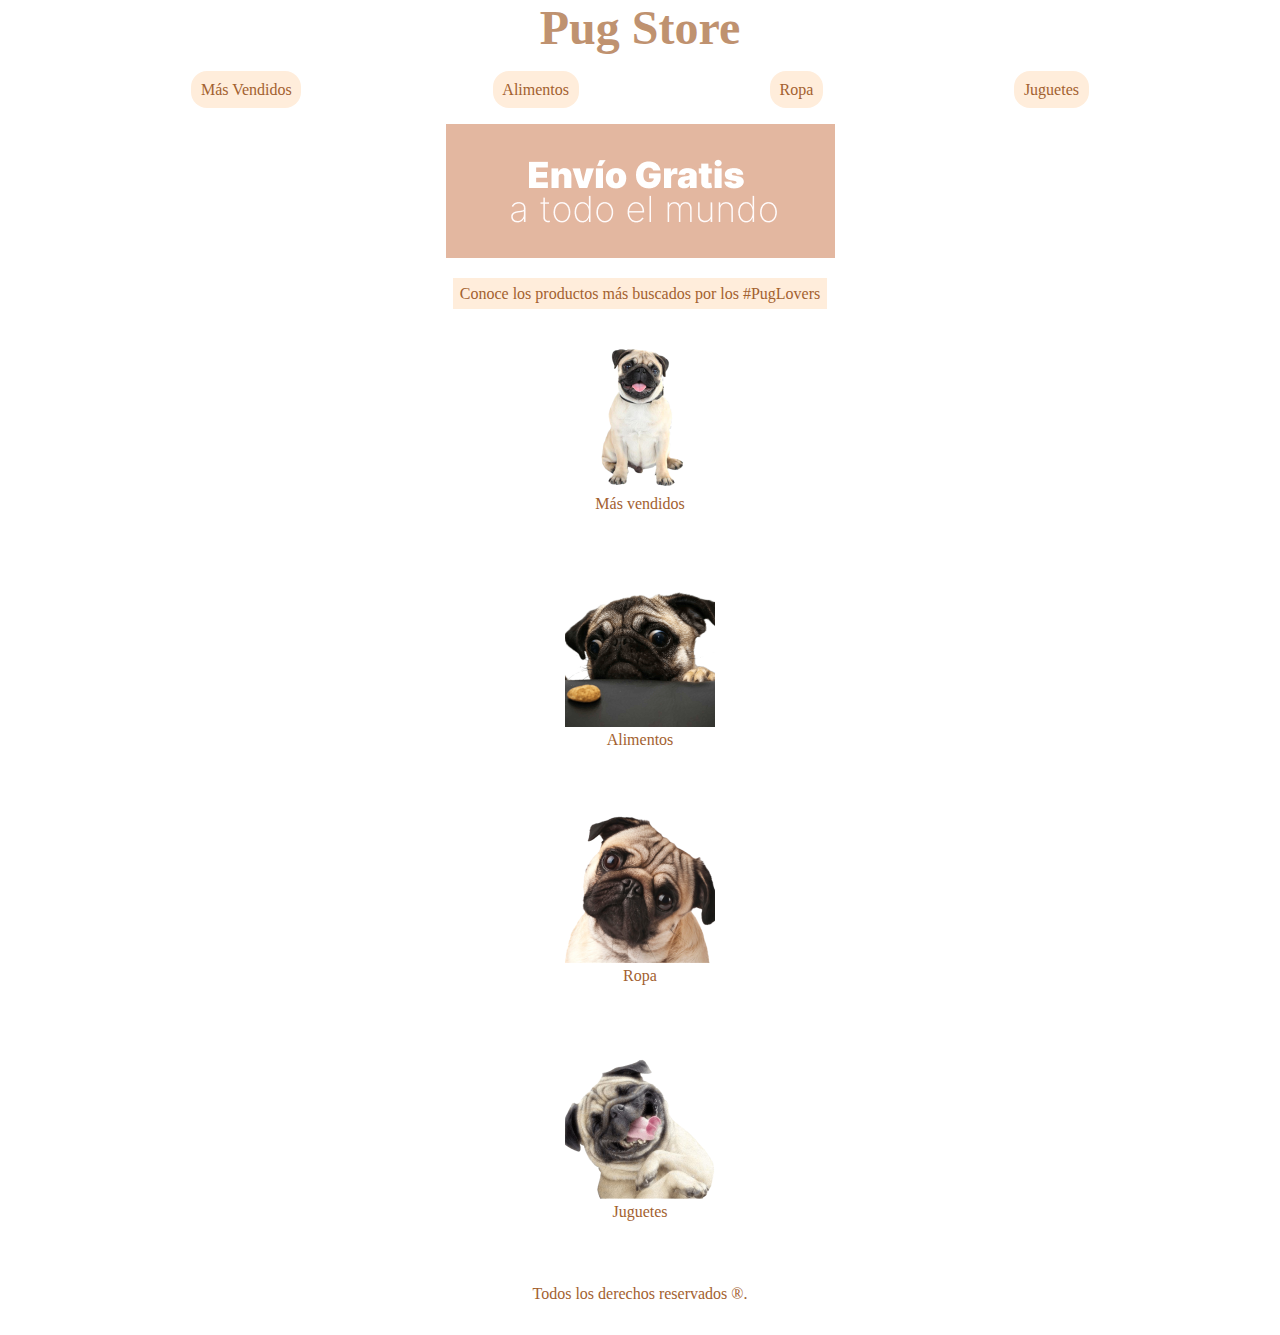
==== index.html @ 15cb3091 "subiendo archivos" ====
<!DOCTYPE html>
<html lang="en">
<head>
    <meta charset="UTF-8">
    <meta http-equiv="X-UA-Compatible" content="IE=edge">
    <meta name="viewport" content="width=device-width, initial-scale=1.0">
    <link rel="stylesheet" href="css/estilo.css">
    <link rel="preconnect" href="https://fonts.googleapis.com">
    <link rel="preconnect" href="https://fonts.gstatic.com" crossorigin>
    <link href="https://fonts.googleapis.com/css2?family=Alfa+Slab+One&family=Architects+Daughter&family=Fredoka+One&display=swap" rel="stylesheet">
    <title>desafio_aplicando_Grids</title>
</head>
<body>
    <header>
        <h1> Pug Store</h1>
    </header>
<nav>
    <ul>
       <li>Más Vendidos</li> 
       <li>Alimentos</li>
       <li>Ropa</li>
       <li>Juguetes</li>
    </ul>
</nav>    
<main class="main_top">
    <div class="banner">
     <img src="img/Group 1.png" alt="">
    </div>
    <p class="subtitle_top"> Conoce los productos más buscados por los <span>#PugLovers</span></p>
            <section>
                    <div class="mv">
                    <img src="img/Pug_top_sales 1.png">
                    <p class="text_mv"> Más vendidos</p>     
                    </div>
                    <div class="alimentos_section">
                    <img src="img/Pug-PNG-File-alimento 1.png">
                    <p class="text_alimentos"> Alimentos</p></div>
                    <div class="ropa_section">
                    <img src="img/Pug_Ropa 1.png">
                    <p class="text_ropa">Ropa</p>
                    </div>
                    <div class="juguetes_section">
                    <img src="img/Pug_Juguetes 1 (1).png">
                    <p class="text_juguetes">Juguetes</p>
                    </div>
            </section> 
  </main>
<footer class="footer_derechos">
    <p>Todos los derechos reservados ®. </p>
</footer>  
</body>
</html>
---- css/estilo.css ----
*{
    padding:0;
    margin: 0;
    box-sizing: border-box;
}
header{
    margin-bottom: 1rem;

}

header h1{
    text-align: center;
    font-family: Alfa Slab One'';
    font-size: 3rem;
    color: rgb(191, 146, 112);
}
nav ul{
    display: flex;
    list-style: none;
    justify-content: space-evenly;
}
nav ul li{
   background-color:rgb(255, 237, 219);
   border-radius: 1rem;
   padding: .6rem;
   color:rgb(163, 97, 47);
  
}

subtitle_top{
    text-decoration-color: rgb(65, 145, 45);
}
.main_top{
    display: grid;
    grid-template-areas: "banner"
                         "subtitle_top"
                         "mv"
                         "alimentos_section"
                         "ropa_section"
                         "juguetes_section"
                         "footer_derechos";
    justify-content: center;
    justify-items: center;

}

.banner{
    grid-area: banner;
    padding: 1rem;
}

.subtitle_top{
    grid-area: subtitle_top;
    padding: .4rem;
    font-size: 1rem ;
    background-color:rgb(255, 237, 219);
    color: rgb(163, 97, 47);
        
}
.mv{
    grid-area: mv;
    padding: 2rem;
    text-align: center;
    color: rgb(163, 97, 47);
}
.alimentos_section{
    grid-area: alimentos_section;
    padding: 2rem;
    text-align: center;
    color:rgb(163, 97, 47);
}
.ropa_section{
    grid-area: ropa_section ;
    padding: 2rem;
    text-align: center;
    color:rgb(163, 97, 47);
    
}
.juguetes_section{
    grid-area: juguetes_section;
    padding: 2rem;
    text-align: center;
    color:rgb(163, 97, 47);

}
.footer_derechos{
    grid-area: footer_derechos;
    padding: 2rem;
    text-align: center;
    color:rgb(163, 97, 47);  
}
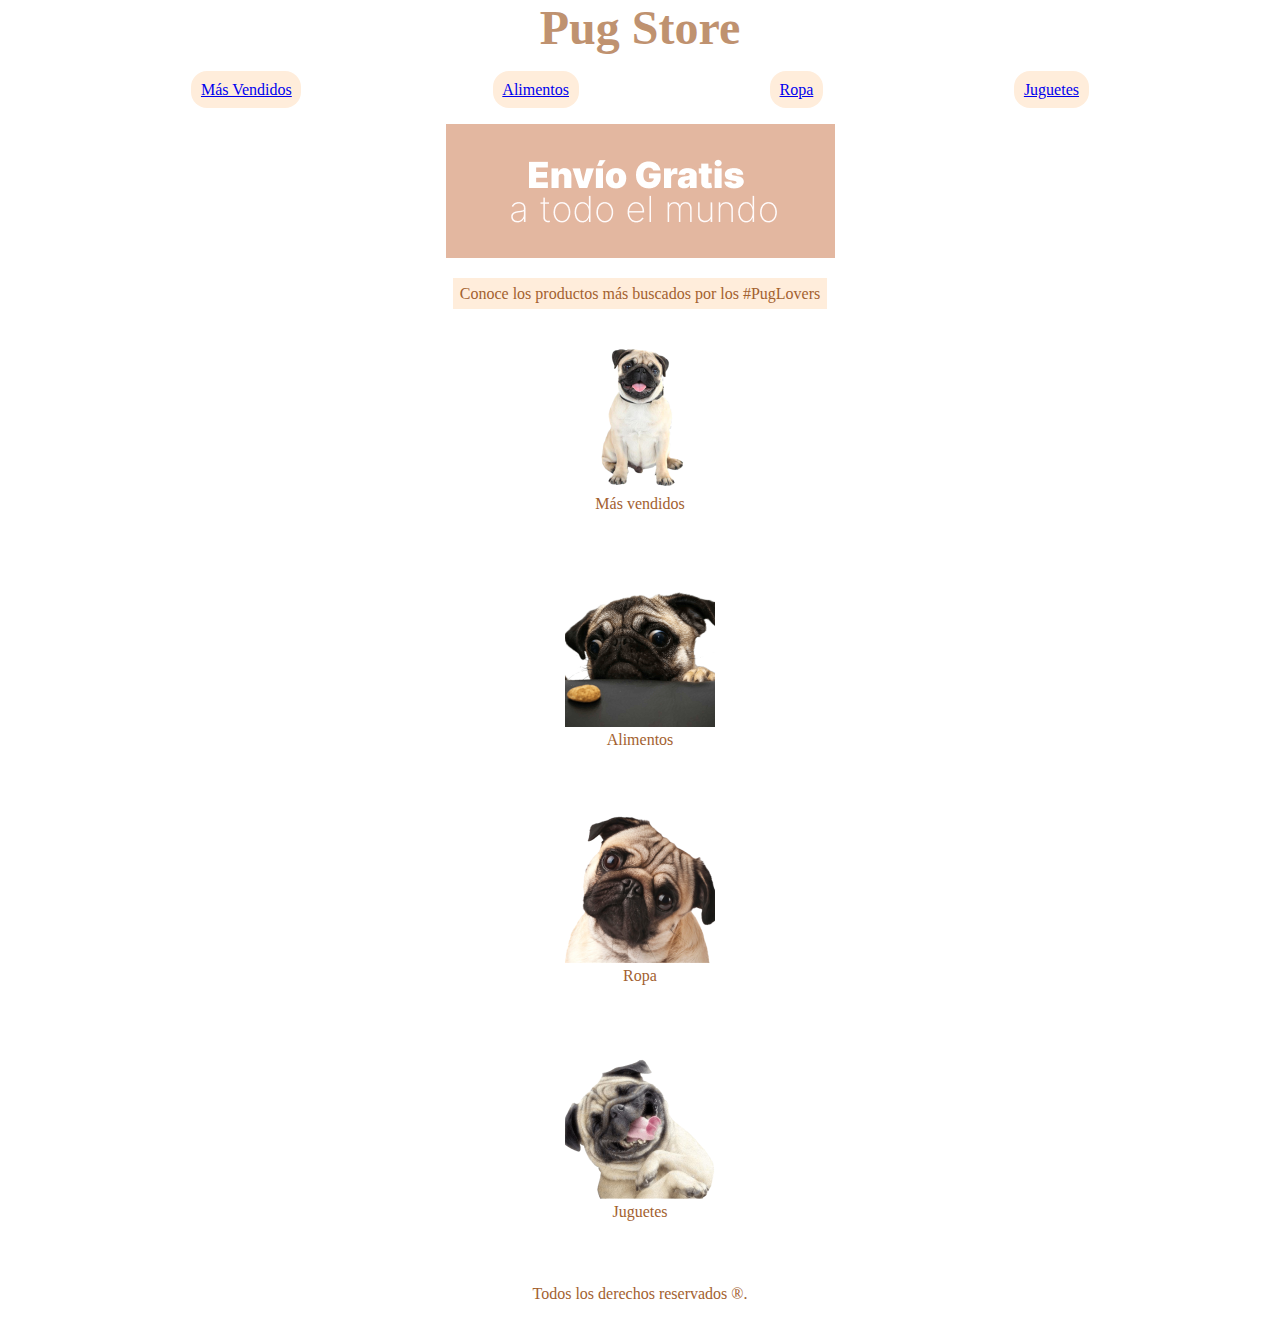
==== commit fb400c5d: "cambios menu" ====
--- a/index.html
+++ b/index.html
@@ -11,15 +11,15 @@
     <title>desafio_aplicando_Grids</title>
 </head>
 <body>
-    <header>
-        <h1> Pug Store</h1>
+    <header class="header">
+        <h1 class="header__title"> Pug Store</h1>
     </header>
 <nav>
     <ul>
-       <li>Más Vendidos</li> 
-       <li>Alimentos</li>
-       <li>Ropa</li>
-       <li>Juguetes</li>
+       <li class="header__item"> <a class="header__link" href="#">Más Vendidos</a></li> 
+       <li class="header__item"> <a Class="header__link" href=.pages/alimentos.html>Alimentos</a></li>
+       <li class="header__item"> <a class="header__link" href="./pages/ropa.html">Ropa</a></li>
+       <li class="header__item"> <a class="header__link" href="./pages/juguetes.html">Juguetes</a></li>
     </ul>
 </nav>    
 <main class="main_top">
--- a/css/estilo.css
+++ b/css/estilo.css
@@ -18,12 +18,15 @@
     display: flex;
     list-style: none;
     justify-content: space-evenly;
+    text-decoration: none;
 }
 nav ul li{
    background-color:rgb(255, 237, 219);
    border-radius: 1rem;
    padding: .6rem;
    color:rgb(163, 97, 47);
+   text-decoration: none;
+   
   
 }
 
